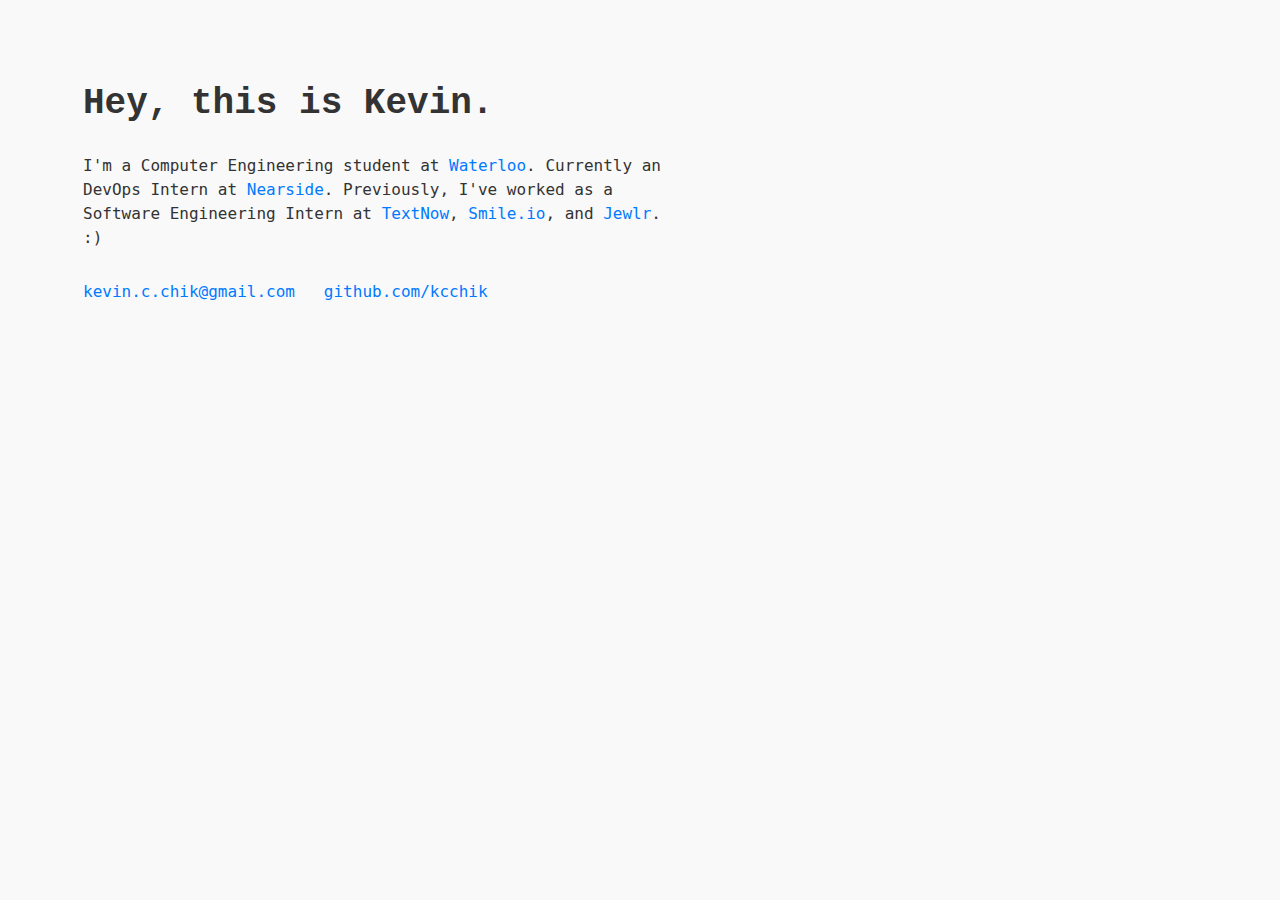
==== index.html @ c0b18bbe "Update index.html" ====
<html lang="en">
  <head>
    <meta charset="utf-8">
    <meta name="viewport" content="width=device-width, initial-scale=1">
    <link rel="stylesheet" href="style.css">
    <link rel="icon" href="fav.png">
    <title>Kevin Chik</title>
  </head>
  <body>
    <div>
      <h1>Hey, this is Kevin.</h1>
    </div>

    <div>
      <p>I'm a Computer Engineering student at <a href="https://uwaterloo.ca/">Waterloo</a>. Currently an DevOps Intern at <a href="https://www.nearside.com/">Nearside</a>. Previously, I've worked as a Software Engineering Intern at <a href="https://www.textnow.com/">TextNow</a>, <a href="https://smile.io/">Smile.io</a>, and <a href="https://www.jewlr.ca/">Jewlr</a>. :)</p>
    </div>

    <div>
      <a href="mailto:kevin.c.chik@gmail.com">kevin.c.chik@gmail.com</a>
      <span>&nbsp;</span>
      <a href="https://github.com/kcchik/">github.com/kcchik</a>
    </div>
  </body>
</html>
---- style.css ----
body {
  max-width: 600px;
  padding: 75px;
  background: #f9f9f9;
  color: #333;
  font: 16px monospace;
  line-height: 1.5em;
}

div {
  margin-bottom: 30px;
}

h1 {
  font: 700 36px 'Courier New', monospace;
}

a {
  text-decoration: none;
  color: #007aff;
}
a:hover {
  text-decoration: underline;
}
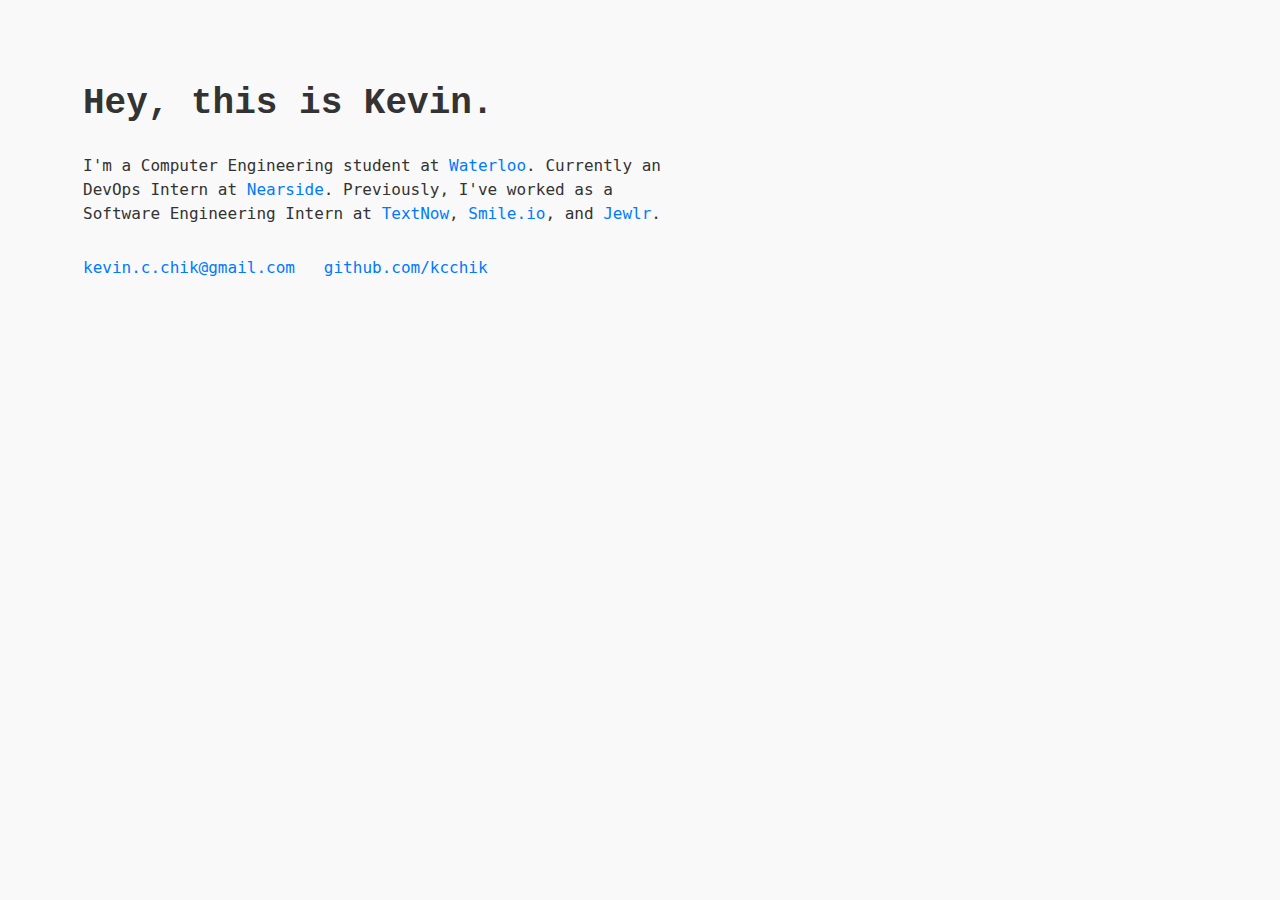
==== commit d11f3adf: "Update index.html" ====
--- a/index.html
+++ b/index.html
@@ -12,7 +12,7 @@
     </div>
 
     <div>
-      <p>I'm a Computer Engineering student at <a href="https://uwaterloo.ca/">Waterloo</a>. Currently an DevOps Intern at <a href="https://www.nearside.com/">Nearside</a>. Previously, I've worked as a Software Engineering Intern at <a href="https://www.textnow.com/">TextNow</a>, <a href="https://smile.io/">Smile.io</a>, and <a href="https://www.jewlr.ca/">Jewlr</a>. :)</p>
+      <p>I'm a Computer Engineering student at <a href="https://uwaterloo.ca/">Waterloo</a>. Currently an DevOps Intern at <a href="https://www.nearside.com/">Nearside</a>. Previously, I've worked as a Software Engineering Intern at <a href="https://www.textnow.com/">TextNow</a>, <a href="https://smile.io/">Smile.io</a>, and <a href="https://www.jewlr.ca/">Jewlr</a>.</p>
     </div>
 
     <div>
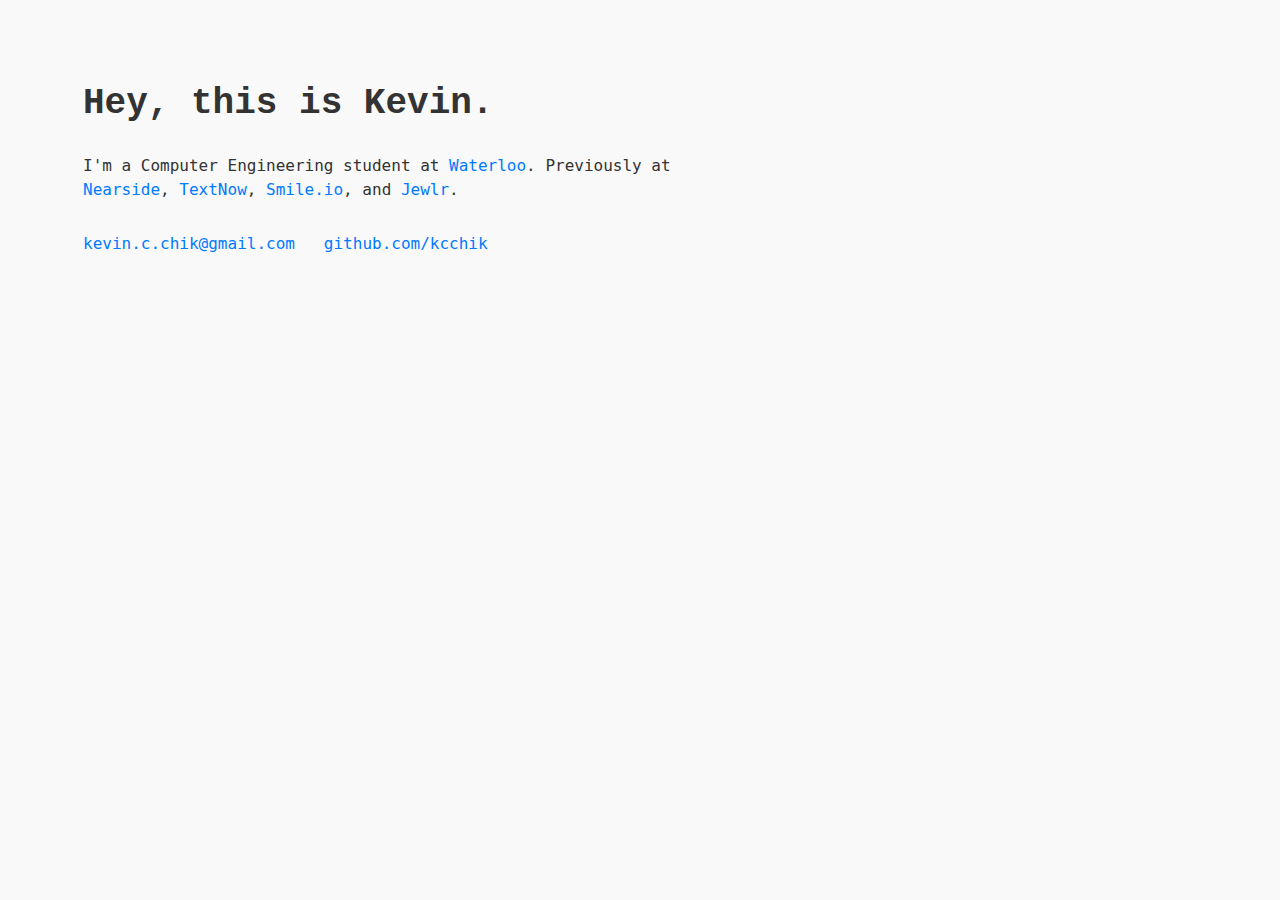
==== commit 9c4020e3: "Update index.html" ====
--- a/index.html
+++ b/index.html
@@ -12,7 +12,7 @@
     </div>
 
     <div>
-      <p>I'm a Computer Engineering student at <a href="https://uwaterloo.ca/">Waterloo</a>. Currently an DevOps Intern at <a href="https://www.nearside.com/">Nearside</a>. Previously, I've worked as a Software Engineering Intern at <a href="https://www.textnow.com/">TextNow</a>, <a href="https://smile.io/">Smile.io</a>, and <a href="https://www.jewlr.ca/">Jewlr</a>.</p>
+      <p>I'm a Computer Engineering student at <a href="https://uwaterloo.ca/">Waterloo</a>. Previously at <a href="https://www.nearside.com/">Nearside</a>, <a href="https://www.textnow.com/">TextNow</a>, <a href="https://smile.io/">Smile.io</a>, and <a href="https://www.jewlr.ca/">Jewlr</a>.</p>
     </div>
 
     <div>
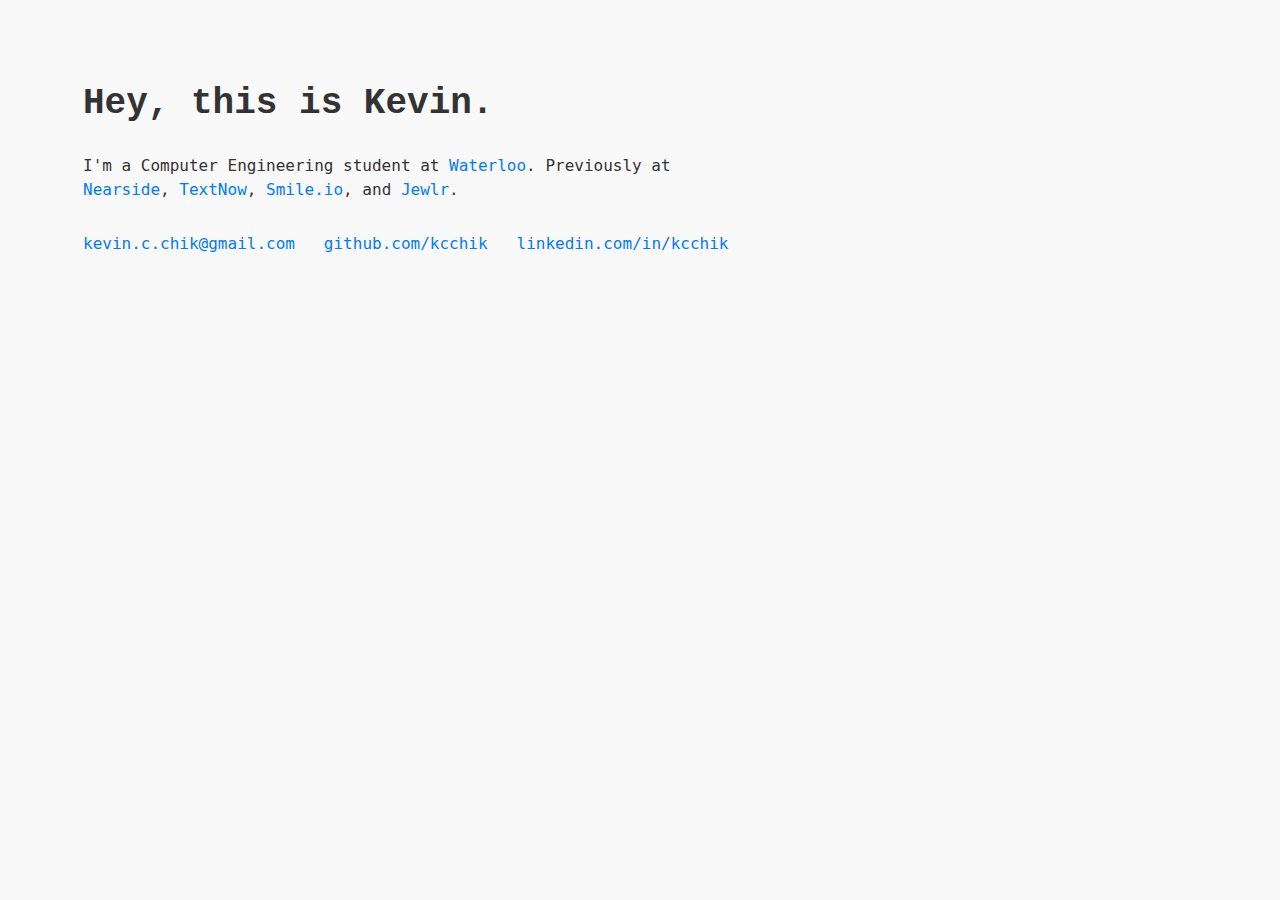
==== commit c63b42aa: "add linkedin" ====
--- a/index.html
+++ b/index.html
@@ -19,6 +19,8 @@
       <a href="mailto:kevin.c.chik@gmail.com">kevin.c.chik@gmail.com</a>
       <span>&nbsp;</span>
       <a href="https://github.com/kcchik/">github.com/kcchik</a>
+      <span>&nbsp;</span>
+      <a href="https://linkedin.com/in/kcchik/">linkedin.com/in/kcchik</a>
     </div>
   </body>
 </html>
--- a/style.css
+++ b/style.css
@@ -1,5 +1,5 @@
 body {
-  max-width: 600px;
+  max-width: 650px;
   padding: 75px;
   background: #f9f9f9;
   color: #333;
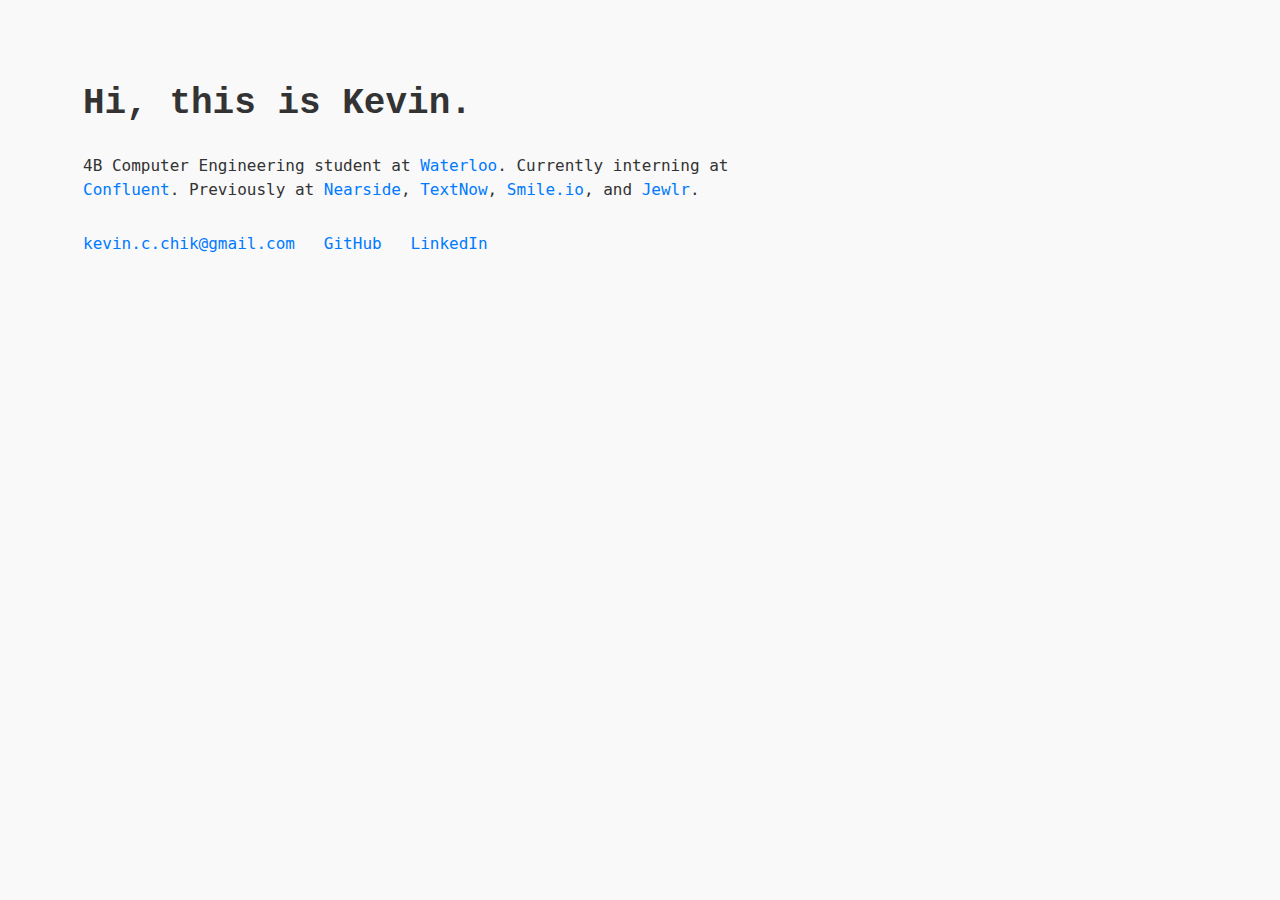
==== commit 1dc9011d: "confluent" ====
--- a/index.html
+++ b/index.html
@@ -8,19 +8,27 @@
   </head>
   <body>
     <div>
-      <h1>Hey, this is Kevin.</h1>
+      <h1>Hi, this is Kevin.</h1>
     </div>
 
     <div>
-      <p>I'm a Computer Engineering student at <a href="https://uwaterloo.ca/">Waterloo</a>. Previously at <a href="https://www.nearside.com/">Nearside</a>, <a href="https://www.textnow.com/">TextNow</a>, <a href="https://smile.io/">Smile.io</a>, and <a href="https://www.jewlr.ca/">Jewlr</a>.</p>
+      <p>
+        4B Computer Engineering student at
+        <a href="https://uwaterloo.ca/">Waterloo</a>. Currently interning at
+        <a href="https://www.confluent.io/">Confluent</a>. Previously at
+        <a href="https://www.nearside.com/">Nearside</a>,
+        <a href="https://www.textnow.com/">TextNow</a>,
+        <a href="https://smile.io/">Smile.io</a>, and
+        <a href="https://www.jewlr.ca/">Jewlr</a>.
+      </p>
     </div>
 
     <div>
       <a href="mailto:kevin.c.chik@gmail.com">kevin.c.chik@gmail.com</a>
       <span>&nbsp;</span>
-      <a href="https://github.com/kcchik/">github.com/kcchik</a>
+      <a href="https://github.com/kcchik/">GitHub</a>
       <span>&nbsp;</span>
-      <a href="https://linkedin.com/in/kcchik/">linkedin.com/in/kcchik</a>
+      <a href="https://linkedin.com/in/kcchik/">LinkedIn</a>
     </div>
   </body>
 </html>
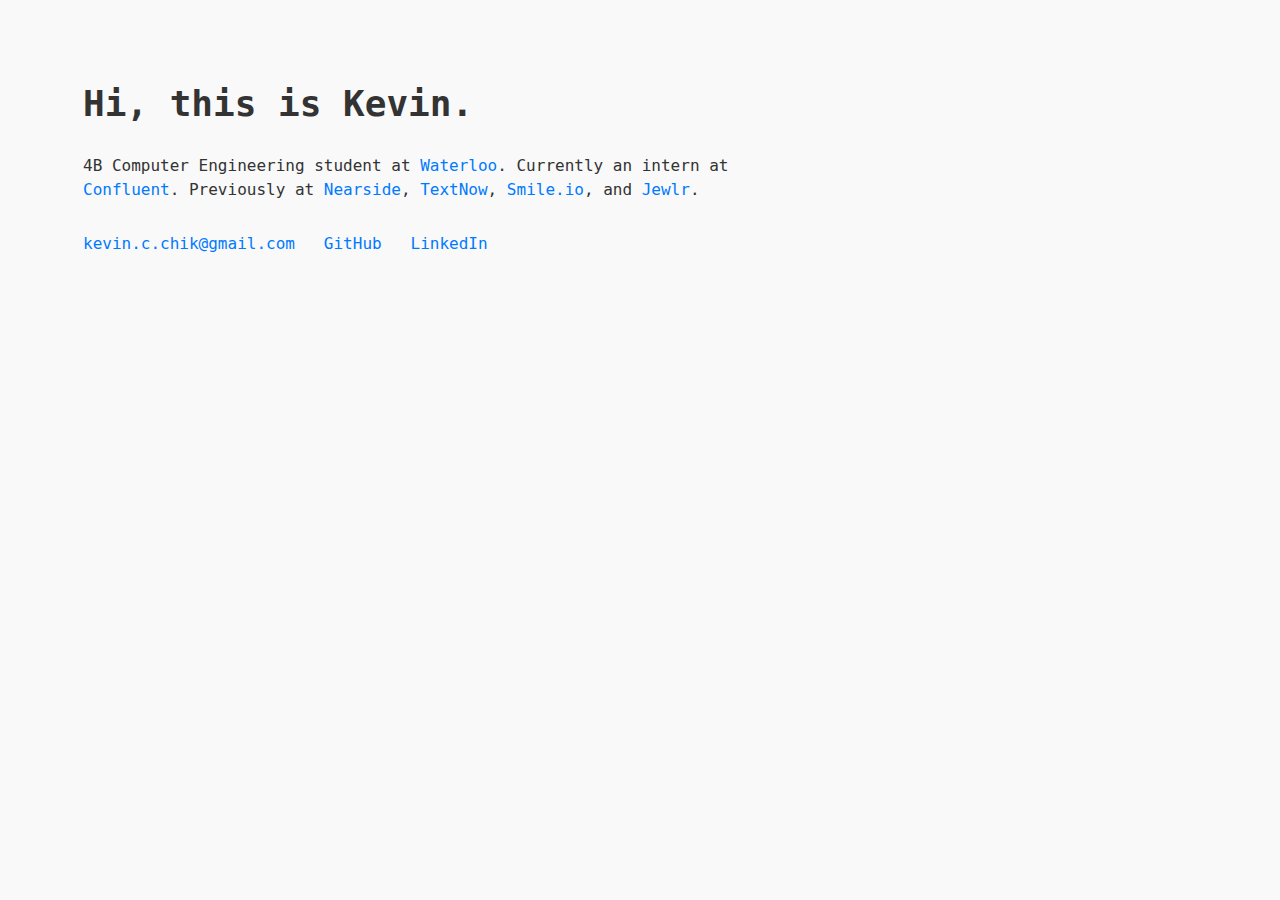
==== commit 881b307f: "grammar" ====
--- a/index.html
+++ b/index.html
@@ -14,7 +14,7 @@
     <div>
       <p>
         4B Computer Engineering student at
-        <a href="https://uwaterloo.ca/">Waterloo</a>. Currently interning at
+        <a href="https://uwaterloo.ca/">Waterloo</a>. Currently an intern at
         <a href="https://www.confluent.io/">Confluent</a>. Previously at
         <a href="https://www.nearside.com/">Nearside</a>,
         <a href="https://www.textnow.com/">TextNow</a>,
--- a/style.css
+++ b/style.css
@@ -12,7 +12,7 @@
 }
 
 h1 {
-  font: 700 36px 'Courier New', monospace;
+  font: 700 36px monospace;
 }
 
 a {
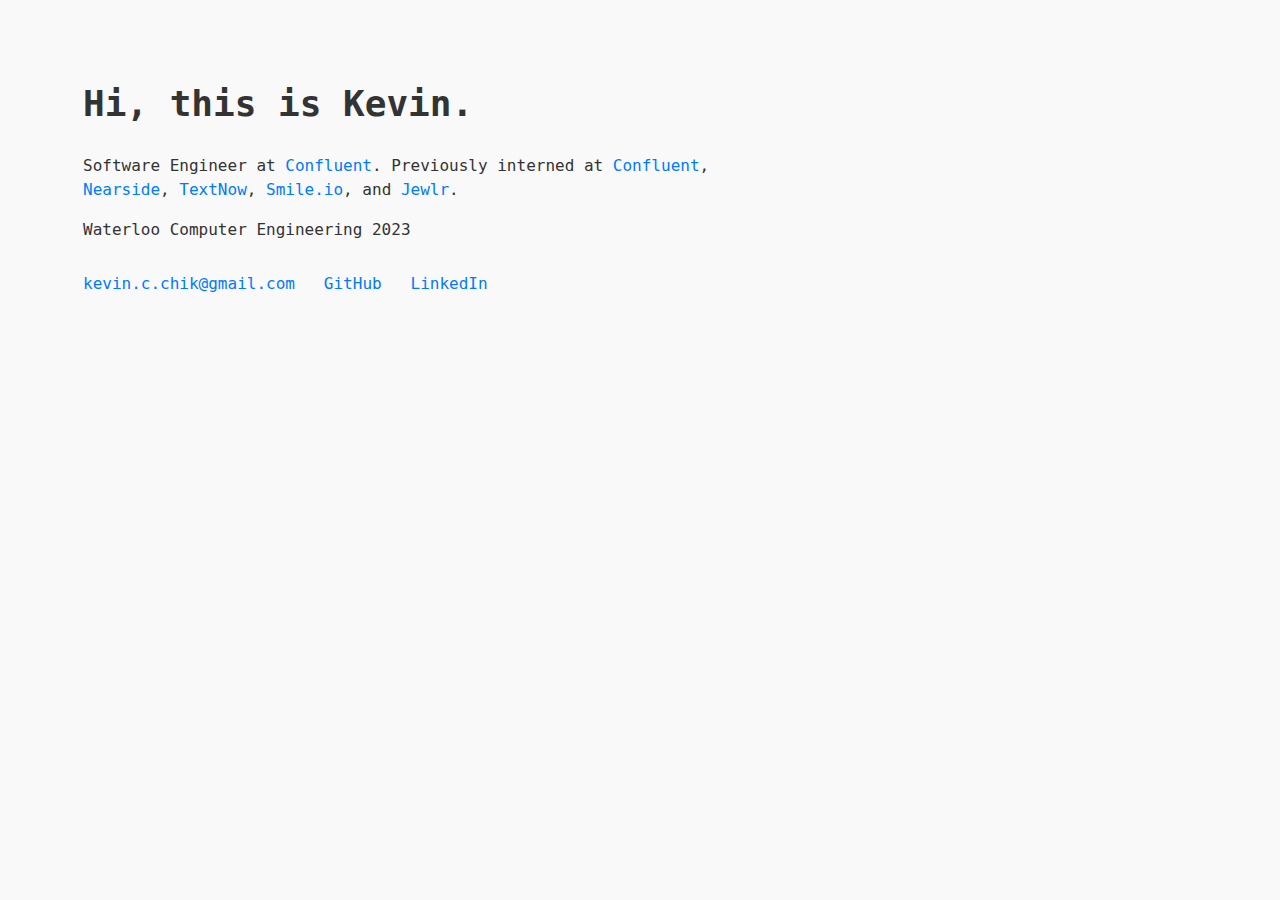
==== commit 7c675356: "haha" ====
--- a/index.html
+++ b/index.html
@@ -13,14 +13,15 @@
 
     <div>
       <p>
-        4B Computer Engineering student at
-        <a href="https://uwaterloo.ca/">Waterloo</a>. Currently an intern at
-        <a href="https://www.confluent.io/">Confluent</a>. Previously at
+        Software Engineer at <a href="https://www.confluent.io/">Confluent</a>.
+        Previously interned at
+        <a href="https://www.confluent.io/">Confluent</a>,
         <a href="https://www.nearside.com/">Nearside</a>,
         <a href="https://www.textnow.com/">TextNow</a>,
         <a href="https://smile.io/">Smile.io</a>, and
         <a href="https://www.jewlr.ca/">Jewlr</a>.
       </p>
+      <p>Waterloo Computer Engineering 2023</p>
     </div>
 
     <div>
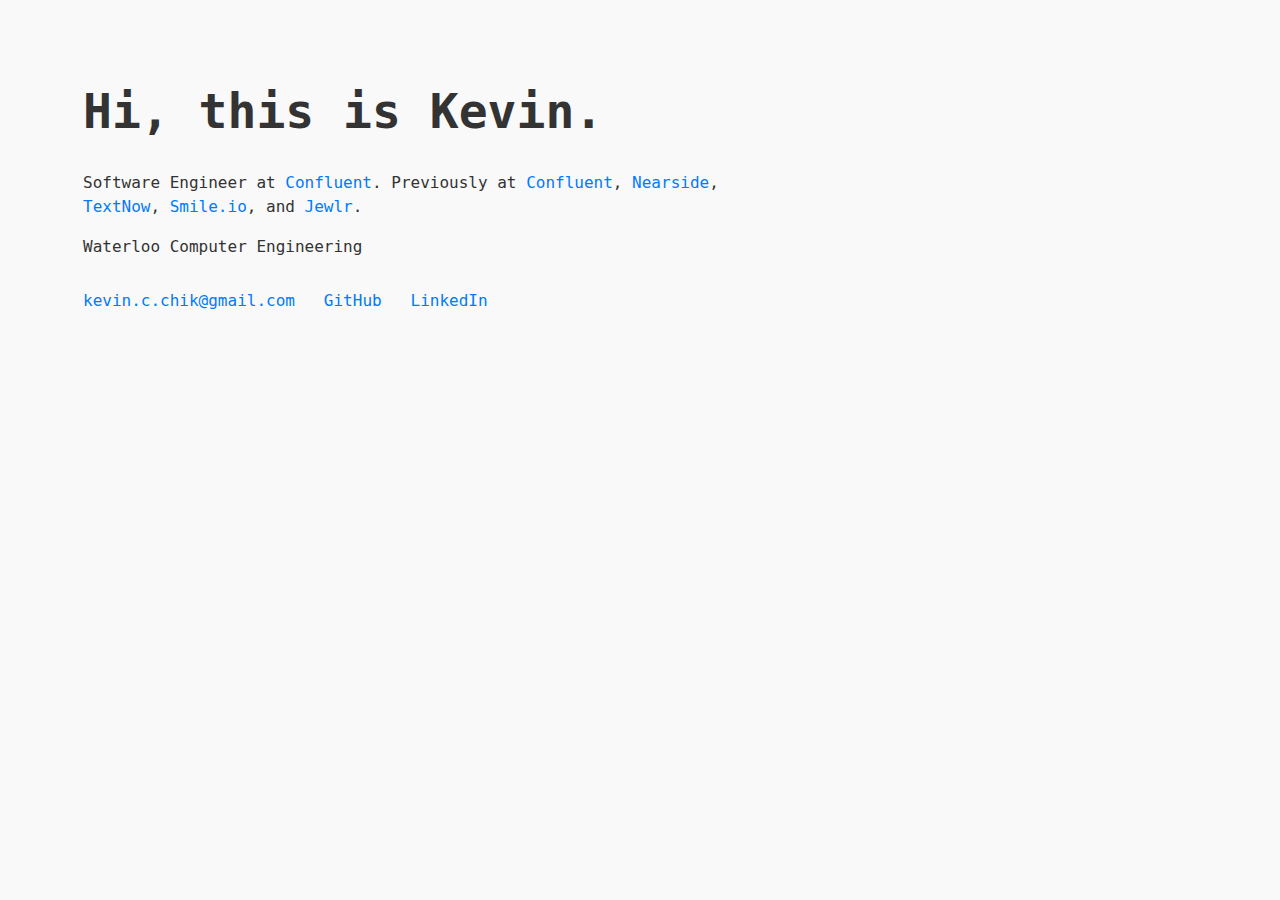
==== commit bf9108a8: "hi" ====
--- a/index.html
+++ b/index.html
@@ -14,14 +14,14 @@
     <div>
       <p>
         Software Engineer at <a href="https://www.confluent.io/">Confluent</a>.
-        Previously interned at
+        Previously at
         <a href="https://www.confluent.io/">Confluent</a>,
         <a href="https://www.nearside.com/">Nearside</a>,
         <a href="https://www.textnow.com/">TextNow</a>,
         <a href="https://smile.io/">Smile.io</a>, and
         <a href="https://www.jewlr.ca/">Jewlr</a>.
       </p>
-      <p>Waterloo Computer Engineering 2023</p>
+      <p>Waterloo Computer Engineering</p>
     </div>
 
     <div>
--- a/style.css
+++ b/style.css
@@ -12,7 +12,7 @@
 }
 
 h1 {
-  font: 700 36px monospace;
+  font: 700 48px monospace;
 }
 
 a {
